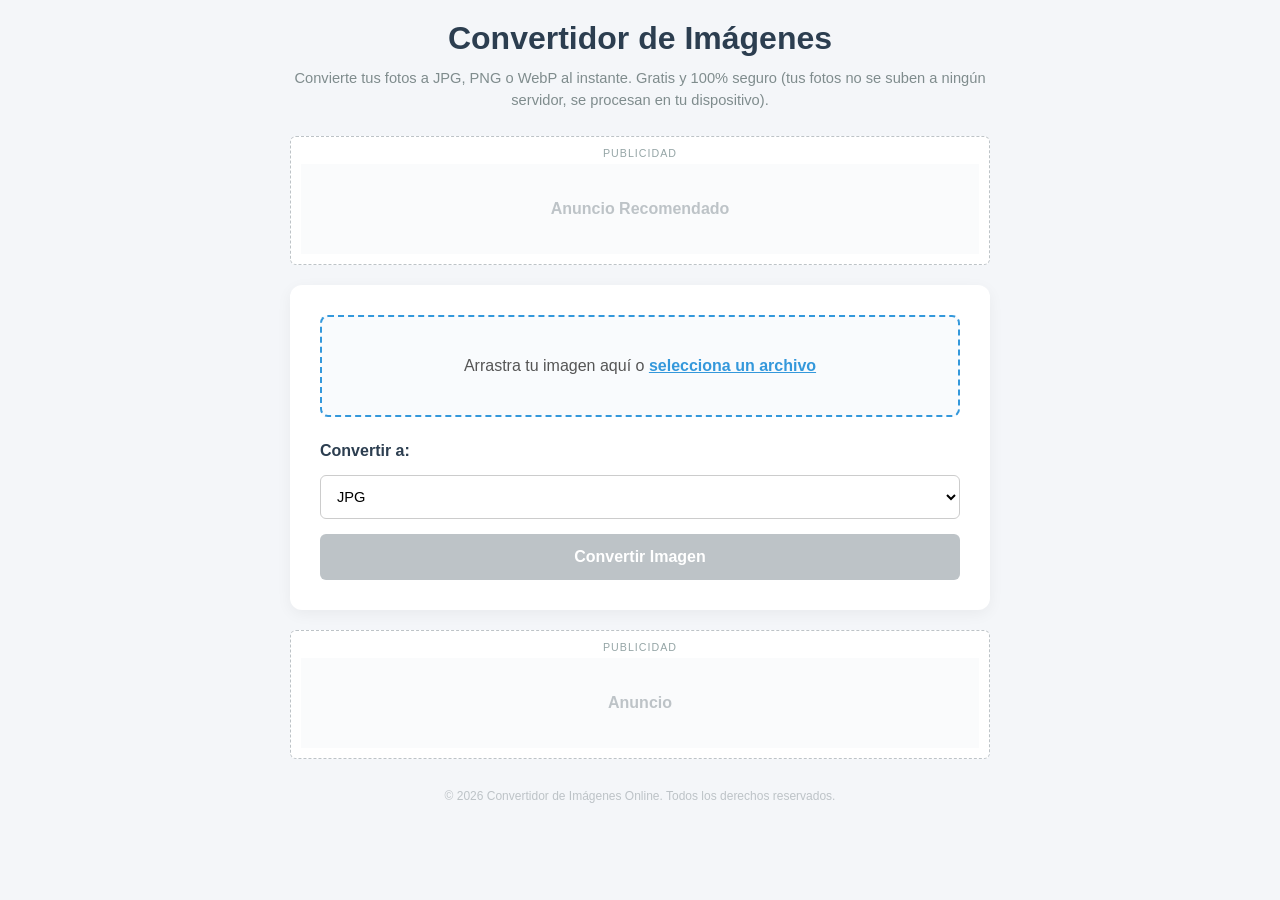
==== index.html @ 05d9db9e "Add files via upload" ====
<!DOCTYPE html>
<html lang="es">
<head>
    <meta charset="UTF-8">
    <meta name="viewport" content="width=device-width, initial-scale=1.0">
    <title>Convertidor de Imágenes Gratis - Rápido y Seguro</title>
    <link rel="stylesheet" href="style.css">
</head>
<body>

    <div class="container">
        <header>
            <h1>Convertidor de Imágenes</h1>
            <p>Convierte tus fotos a JPG, PNG o WebP al instante. Gratis y 100% seguro (tus fotos no se suben a ningún servidor, se procesan en tu dispositivo).</p>
        </header>

        <!-- ESPACIO PARA ANUNCIO SUPERIOR -->
        <div class="ad-space banner-top">
            <p class="ad-label">Publicidad</p>
            <!-- Aquí pegarás el código que te dé la plataforma de anuncios -->
            <div class="ad-placeholder">Anuncio Recomendado</div>
        </div>

        <main class="converter-box">
            <div class="drop-zone" id="dropZone">
                <span class="drop-zone__prompt">Arrastra tu imagen aquí o <span class="browse-btn">selecciona un archivo</span></span>
                <input type="file" id="fileInput" class="drop-zone__input" accept="image/*">
            </div>

            <div id="previewContainer" class="preview-container" style="display: none;">
                <h3>Imagen seleccionada:</h3>
                <img id="imagePreview" src="" alt="Vista previa">
                <p id="fileInfo" class="file-info"></p>
            </div>

            <div class="controls-section">
                <label for="formatSelect">Convertir a:</label>
                <select id="formatSelect">
                    <option value="image/jpeg">JPG</option>
                    <option value="image/png">PNG</option>
                    <option value="image/webp">WebP</option>
                </select>

                <button id="convertBtn" disabled>Convertir Imagen</button>
            </div>

            <div id="downloadContainer" class="download-container" style="display: none;">
                <div class="success-checkmark">✓ ¡Conversión exitosa!</div>
                <!-- ESPACIO PARA ANUNCIO DEBAJO DEL BOTÓN DE DESCARGA -->
                <div class="ad-space banner-download">
                    <p class="ad-label">Publicidad</p>
                    <div class="ad-placeholder">Anuncio Relacionado</div>
                </div>
                <a id="downloadLink" class="download-btn" href="#" download="imagen_convertida">Descargar Imagen Convertida</a>
            </div>
        </main>

        <!-- ESPACIO PARA ANUNCIO INFERIOR -->
        <div class="ad-space banner-bottom">
            <p class="ad-label">Publicidad</p>
            <div class="ad-placeholder">Anuncio</div>
        </div>

        <footer>
            <p>&copy; 2026 Convertidor de Imágenes Online. Todos los derechos reservados.</p>
        </footer>
    </div>

    <script src="script.js"></script>
</body>
</html>
---- style.css ----
* {
    box-sizing: border-box;
    margin: 0;
    padding: 0;
    font-family: 'Segoe UI', Tahoma, Geneva, Verdana, sans-serif;
}

body {
    background-color: #f4f6f9;
    color: #333;
    padding: 20px;
    display: flex;
    justify-content: center;
}

.container {
    max-width: 700px;
    width: 100%;
    margin: 0 auto;
}

header {
    text-align: center;
    margin-bottom: 25px;
}

header h1 {
    color: #2c3e50;
    margin-bottom: 10px;
    font-size: 24pt;
}

header p {
    color: #7f8c8d;
    font-size: 11pt;
    line-height: 1.5;
}

/* Espacios de anuncios estratégicos */
.ad-space {
    background-color: #ffffff;
    border: 1px dashed #bdc3c7;
    margin: 20px 0;
    padding: 10px;
    text-align: center;
    border-radius: 6px;
}

.ad-label {
    font-size: 8pt;
    color: #95a5a6;
    margin-bottom: 5px;
    text-transform: uppercase;
    letter-spacing: 1px;
}

.ad-placeholder {
    height: 90px;
    display: flex;
    align-items: center;
    justify-content: center;
    color: #bdc3c7;
    font-weight: bold;
    font-size: 12pt;
    background-color: #fafbfc;
}

/* Caja del convertidor */
.converter-box {
    background: #ffffff;
    padding: 30px;
    border-radius: 12px;
    box-shadow: 0 4px 15px rgba(0,0,0,0.05);
}

.drop-zone {
    border: 2px dashed #3498db;
    padding: 40px 20px;
    text-align: center;
    border-radius: 8px;
    cursor: pointer;
    background-color: #fec;
    background-color: #f9fbfd;
    transition: background 0.3s, border-color 0.3s;
}

.drop-zone:hover, .drop-zone--over {
    background-color: #ecf0f1;
    border-color: #2980b9;
}

.drop-zone__prompt {
    font-size: 12pt;
    color: #555;
}

.browse-btn {
    color: #3498db;
    font-weight: bold;
    text-decoration: underline;
}

.drop-zone__input {
    display: none;
}

/* Vista previa */
.preview-container {
    margin-top: 25px;
    text-align: center;
    border-top: 1px solid #ecf0f1;
    padding-top: 20px;
}

.preview-container h3 {
    margin-bottom: 10px;
    font-size: 12pt;
    color: #2c3e50;
}

#imagePreview {
    max-width: 100%;
    max-height: 200px;
    border-radius: 6px;
    box-shadow: 0 2px 8px rgba(0,0,0,0.1);
}

.file-info {
    font-size: 10pt;
    color: #7f8c8d;
    margin-top: 8px;
}

/* Sección de controles */
.controls-section {
    margin-top: 25px;
    display: flex;
    flex-direction: column;
    gap: 15px;
}

.controls-section label {
    font-weight: bold;
    color: #2c3e50;
}

#formatSelect {
    padding: 12px;
    font-size: 11pt;
    border: 1px solid #cccccc;
    border-radius: 6px;
    background-color: #fff;
    outline: none;
}

#convertBtn {
    padding: 14px;
    font-size: 12pt;
    font-weight: bold;
    color: white;
    background-color: #2ecc71;
    border: none;
    border-radius: 6px;
    cursor: pointer;
    transition: background 0.2s;
}

#convertBtn:hover {
    background-color: #27ae60;
}

#convertBtn:disabled {
    background-color: #bdc3c7;
    cursor: not-allowed;
}

/* Contenedor de descarga */
.download-container {
    margin-top: 25px;
    text-align: center;
    padding-top: 20px;
    border-top: 1px solid #ecf0f1;
}

.success-checkmark {
    color: #2ecc71;
    font-weight: bold;
    margin-bottom: 15px;
}

.download-btn {
    display: inline-block;
    padding: 15px 30px;
    font-size: 12pt;
    font-weight: bold;
    color: white;
    background-color: #3498db;
    text-decoration: none;
    border-radius: 6px;
    transition: background 0.2s;
    box-shadow: 0 4px 6px rgba(52, 152, 219, 0.2);
}

.download-btn:hover {
    background-color: #2980b9;
}

footer {
    text-align: center;
    margin-top: 30px;
    font-size: 9pt;
    color: #bdc3c7;
}
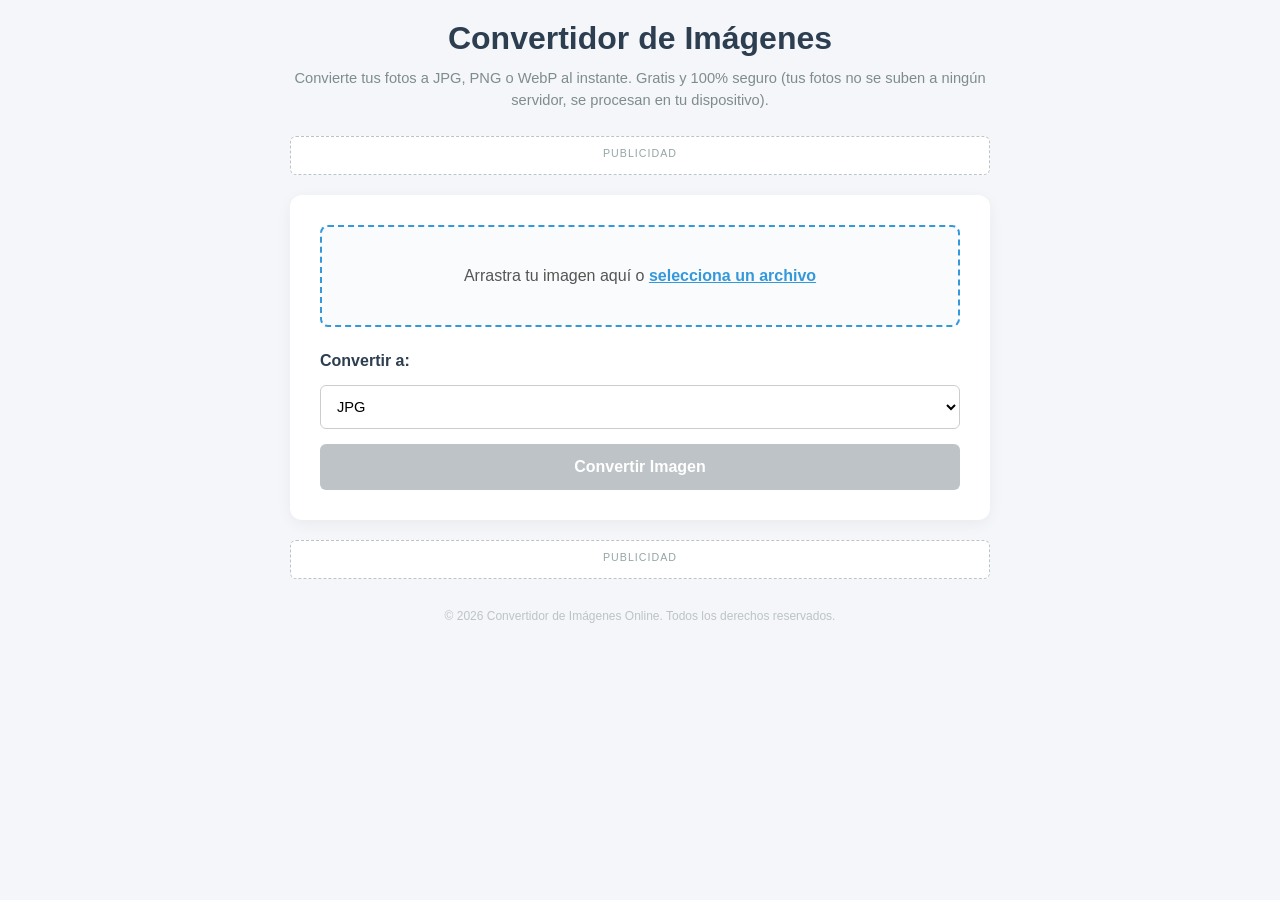
==== commit 43735b14: "Update index.html" ====
--- a/index.html
+++ b/index.html
@@ -18,7 +18,17 @@
         <div class="ad-space banner-top">
             <p class="ad-label">Publicidad</p>
             <!-- Aquí pegarás el código que te dé la plataforma de anuncios -->
-            <div class="ad-placeholder">Anuncio Recomendado</div>
+            <script>
+  atOptions = {
+    'key' : '399eb756fc1b5be1d0776f91e361fa82',
+    'format' : 'iframe',
+    'height' : 90,
+    'width' : 728,
+    'params' : {}
+  };
+</script>
+<script src="https://www.highperformanceformat.com/399eb756fc1b5be1d0776f91e361fa82/invoke.js"></script>
+
         </div>
 
         <main class="converter-box">
@@ -58,7 +68,17 @@
         <!-- ESPACIO PARA ANUNCIO INFERIOR -->
         <div class="ad-space banner-bottom">
             <p class="ad-label">Publicidad</p>
-            <div class="ad-placeholder">Anuncio</div>
+            <script>
+  atOptions = {
+    'key' : '399eb756fc1b5be1d0776f91e361fa82',
+    'format' : 'iframe',
+    'height' : 90,
+    'width' : 728,
+    'params' : {}
+  };
+</script>
+<script src="https://www.highperformanceformat.com/399eb756fc1b5be1d0776f91e361fa82/invoke.js"></script>
+
         </div>
 
         <footer>
